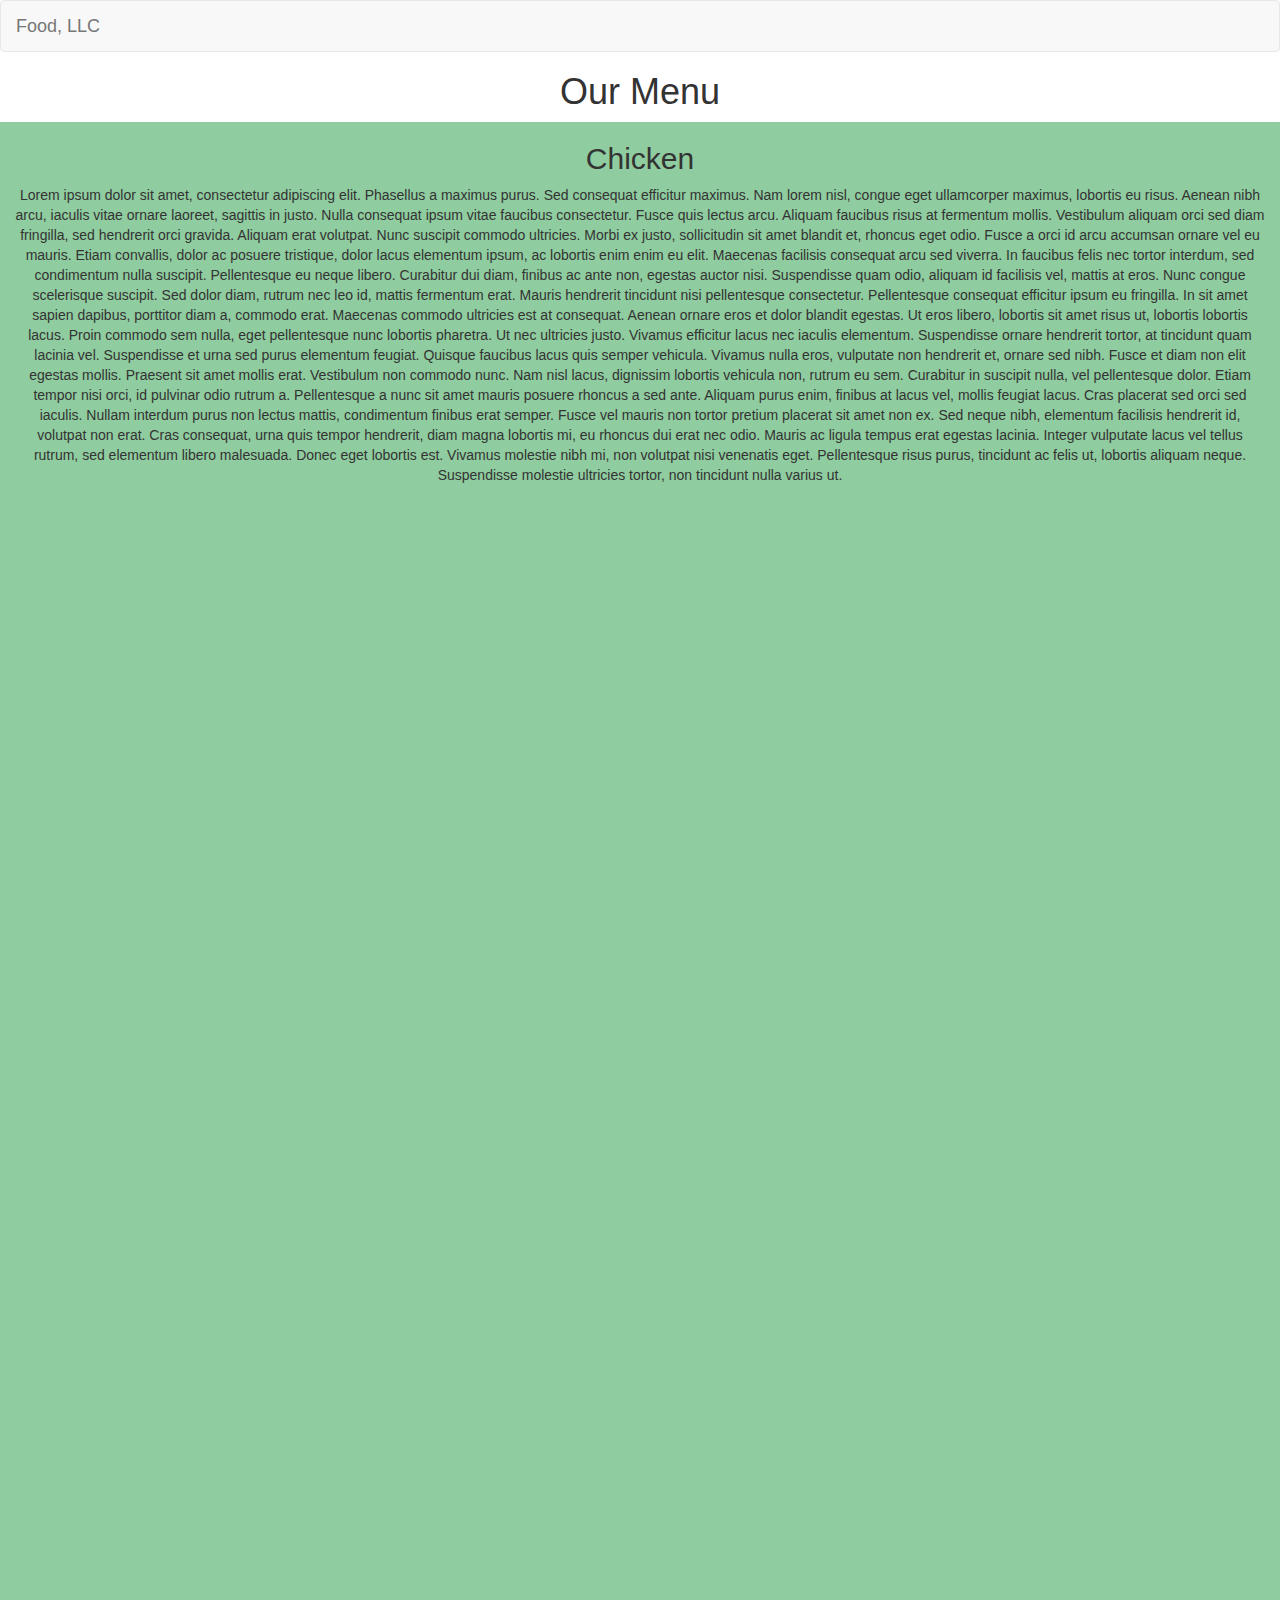
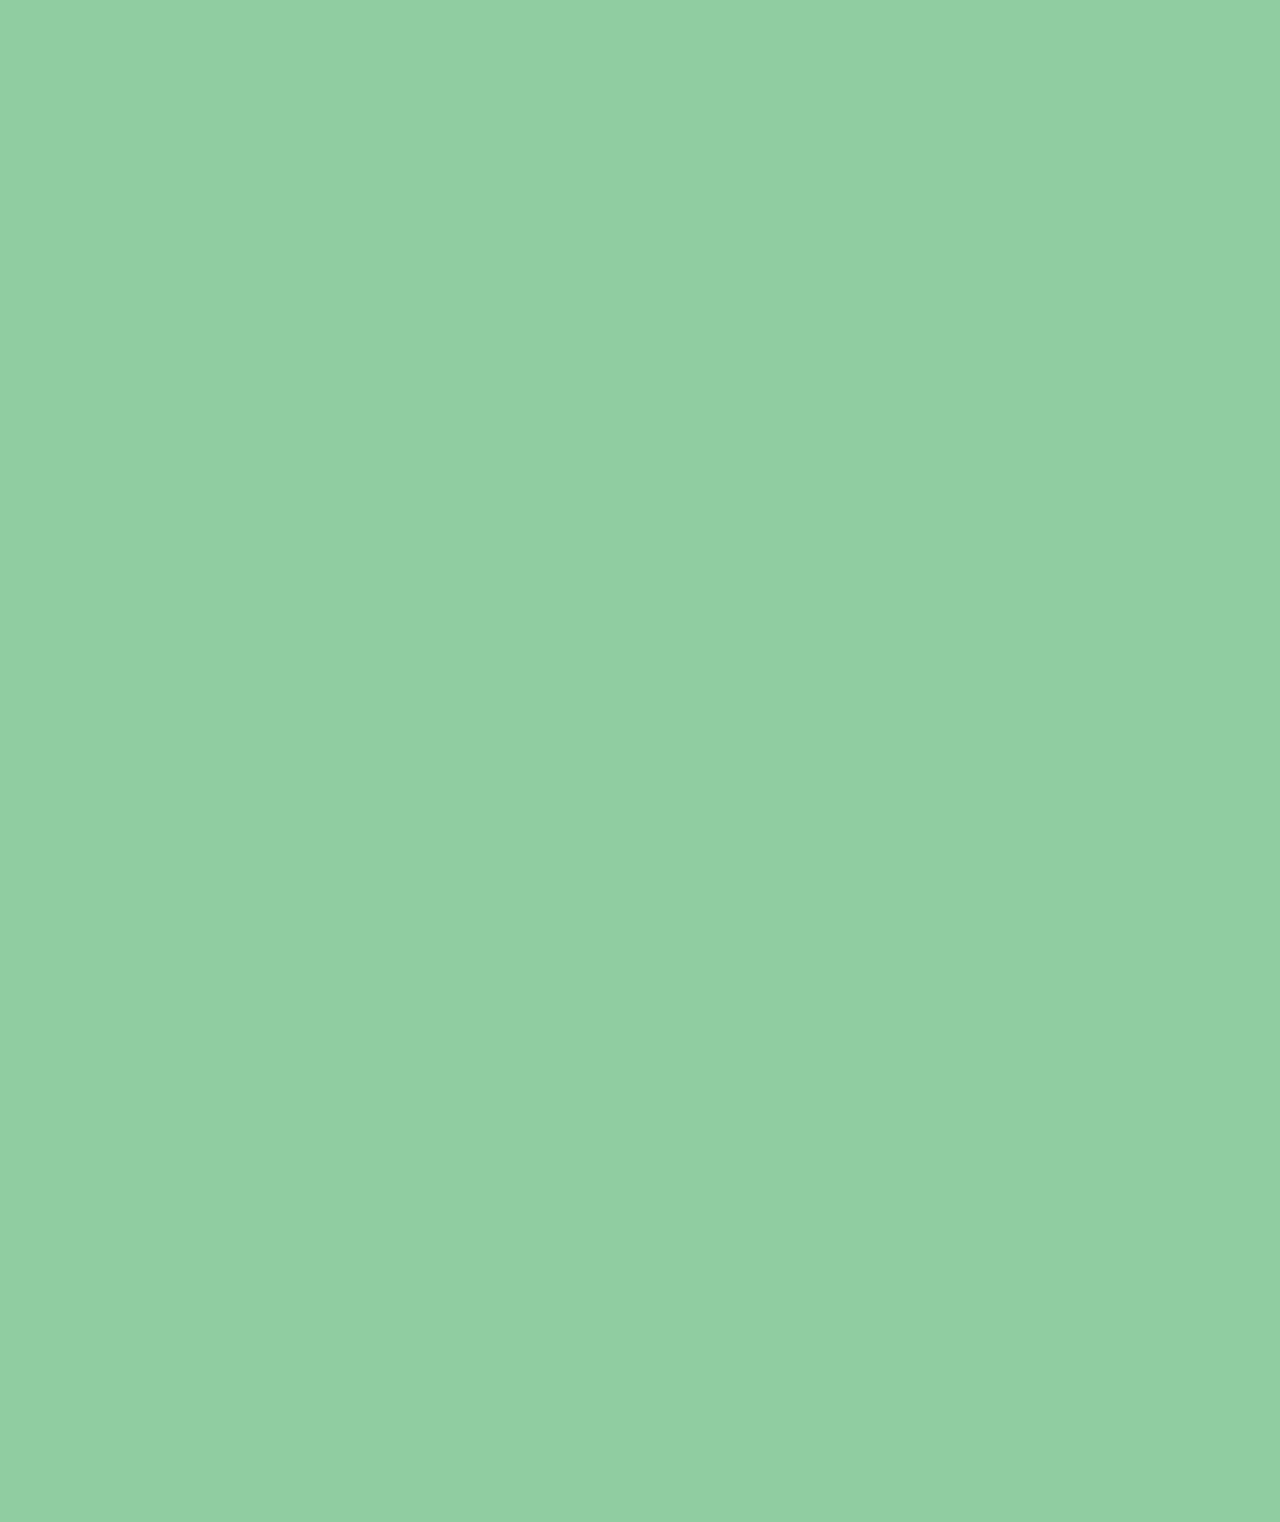
==== module3-solution/index.html @ 6199ef5b "Add solution to assignment 3" ====
<!doctype html>
<html lang="en">
    <head>
        <meta charset="utf-8">
        <meta http-equiv="X-UA-Compatible" content="IE=edge">
        <meta name="viewport" content="width=device-width, initial-scale=1">

        <!-- HTML5 shim and Respond.js for IE8 support of HTML5 elements and media queries -->
        <!-- WARNING: Respond.js doesn't work if you view the page via file:// -->
        <!--[if lt IE 9]>
            <script src="https://oss.maxcdn.com/html5shiv/3.7.2/html5shiv.min.js"></script>
            <script src="https://oss.maxcdn.com/respond/1.4.2/respond.min.js"></script>
        <![endif]-->

        <title>Assignment Solution for Module 3</title>
        <link rel="stylesheet" href="css/bootstrap.min.css">
        <link rel="stylesheet" href="css/styles.css">
    </head>
    <body>

        <nav class="navbar navbar-default">
            <div class="container-fluid">
                <div class="navbar-header">
                    <button type="button" class="navbar-toggle collapsed" data-toggle="collapse" data-target="#collapsable-nav" aria-expanded="false">
                        <span class="sr-only">Toggle navigation</span>
                        <span class="icon-bar"></span>
                        <span class="icon-bar"></span>
                        <span class="icon-bar"></span>
                    </button>
                    <a class="navbar-brand" href="#">
                        Food, LLC
                    </a>
                </div>
            </div>
        <div id="collapsable-nav" class="collapse navbar-collapse">
            <ul id="nav-list" class="nav navbar-nav visible-xs text-center">
                <li>
                    <span>Chicken</span>
                </li>
                <li>
                    <span>Beef</span>
                </li>
                <li>
                    <span>Sushi</span>
                </li>
            </ul><!-- #nav-list -->
        </div><!-- .collapse .navbar-collapse -->


        </nav>

        <h1 class="text-center">Our Menu</h1>

        <div class="container-fluid">
            <div class="row">
                <div id="mytext" class="col-xs-12 text-center">
                    <h2>Chicken</h2>
                     Lorem ipsum dolor sit amet, consectetur adipiscing elit. Phasellus a maximus purus. Sed consequat efficitur maximus. Nam lorem nisl, congue eget ullamcorper maximus, lobortis eu risus. Aenean nibh arcu, iaculis vitae ornare laoreet, sagittis in justo. Nulla consequat ipsum vitae faucibus consectetur. Fusce quis lectus arcu. Aliquam faucibus risus at fermentum mollis. Vestibulum aliquam orci sed diam fringilla, sed hendrerit orci gravida. Aliquam erat volutpat. Nunc suscipit commodo ultricies. Morbi ex justo, sollicitudin sit amet blandit et, rhoncus eget odio. Fusce a orci id arcu accumsan ornare vel eu mauris. Etiam convallis, dolor ac posuere tristique, dolor lacus elementum ipsum, ac lobortis enim enim eu elit. Maecenas facilisis consequat arcu sed viverra.

In faucibus felis nec tortor interdum, sed condimentum nulla suscipit. Pellentesque eu neque libero. Curabitur dui diam, finibus ac ante non, egestas auctor nisi. Suspendisse quam odio, aliquam id facilisis vel, mattis at eros. Nunc congue scelerisque suscipit. Sed dolor diam, rutrum nec leo id, mattis fermentum erat. Mauris hendrerit tincidunt nisi pellentesque consectetur. Pellentesque consequat efficitur ipsum eu fringilla. In sit amet sapien dapibus, porttitor diam a, commodo erat. Maecenas commodo ultricies est at consequat. Aenean ornare eros et dolor blandit egestas. Ut eros libero, lobortis sit amet risus ut, lobortis lobortis lacus. Proin commodo sem nulla, eget pellentesque nunc lobortis pharetra. Ut nec ultricies justo. Vivamus efficitur lacus nec iaculis elementum. Suspendisse ornare hendrerit tortor, at tincidunt quam lacinia vel.

Suspendisse et urna sed purus elementum feugiat. Quisque faucibus lacus quis semper vehicula. Vivamus nulla eros, vulputate non hendrerit et, ornare sed nibh. Fusce et diam non elit egestas mollis. Praesent sit amet mollis erat. Vestibulum non commodo nunc. Nam nisl lacus, dignissim lobortis vehicula non, rutrum eu sem. Curabitur in suscipit nulla, vel pellentesque dolor.

Etiam tempor nisi orci, id pulvinar odio rutrum a. Pellentesque a nunc sit amet mauris posuere rhoncus a sed ante. Aliquam purus enim, finibus at lacus vel, mollis feugiat lacus. Cras placerat sed orci sed iaculis. Nullam interdum purus non lectus mattis, condimentum finibus erat semper. Fusce vel mauris non tortor pretium placerat sit amet non ex. Sed neque nibh, elementum facilisis hendrerit id, volutpat non erat. Cras consequat, urna quis tempor hendrerit, diam magna lobortis mi, eu rhoncus dui erat nec odio. Mauris ac ligula tempus erat egestas lacinia. Integer vulputate lacus vel tellus rutrum, sed elementum libero malesuada. Donec eget lobortis est. Vivamus molestie nibh mi, non volutpat nisi venenatis eget. Pellentesque risus purus, tincidunt ac felis ut, lobortis aliquam neque. Suspendisse molestie ultricies tortor, non tincidunt nulla varius ut. 
                </div>
            </div>
        </div>

        <!-- jQuery (Bootstrap JS plugins depend on it) -->
        <script src="js/jquery-1.11.3.min.js"></script>
        <script src="js/bootstrap.min.js"></script>
        <script src="js/script.js"></script>
    </body>
</html>
---- module3-solution/css/styles.css ----
.navbar-nav {
    width: 100%;
}

.container-fluid {
    width: 100%;
}

.navbar-collapse {
    width: 100%;
    padding-right: 0;
    padding-left: 0;
    margin-right: 0;
    margin-left: 0;
}

.navbar-nav {
    border-top: 1px solid black;
}

.navbar-nav li {
    border: 1px solid black;
    border-top-style: hidden;
    list-style-position: inside;
}

#nav-list {
    background-color: #8fcc9f;
    color: #bb0000;
    width: 100%;
    padding: 0;
    margin: 0;
}

#mytext {
    background-color: #8fcc9f;
    margin-top: 0;
    min-height: 3000px;
}
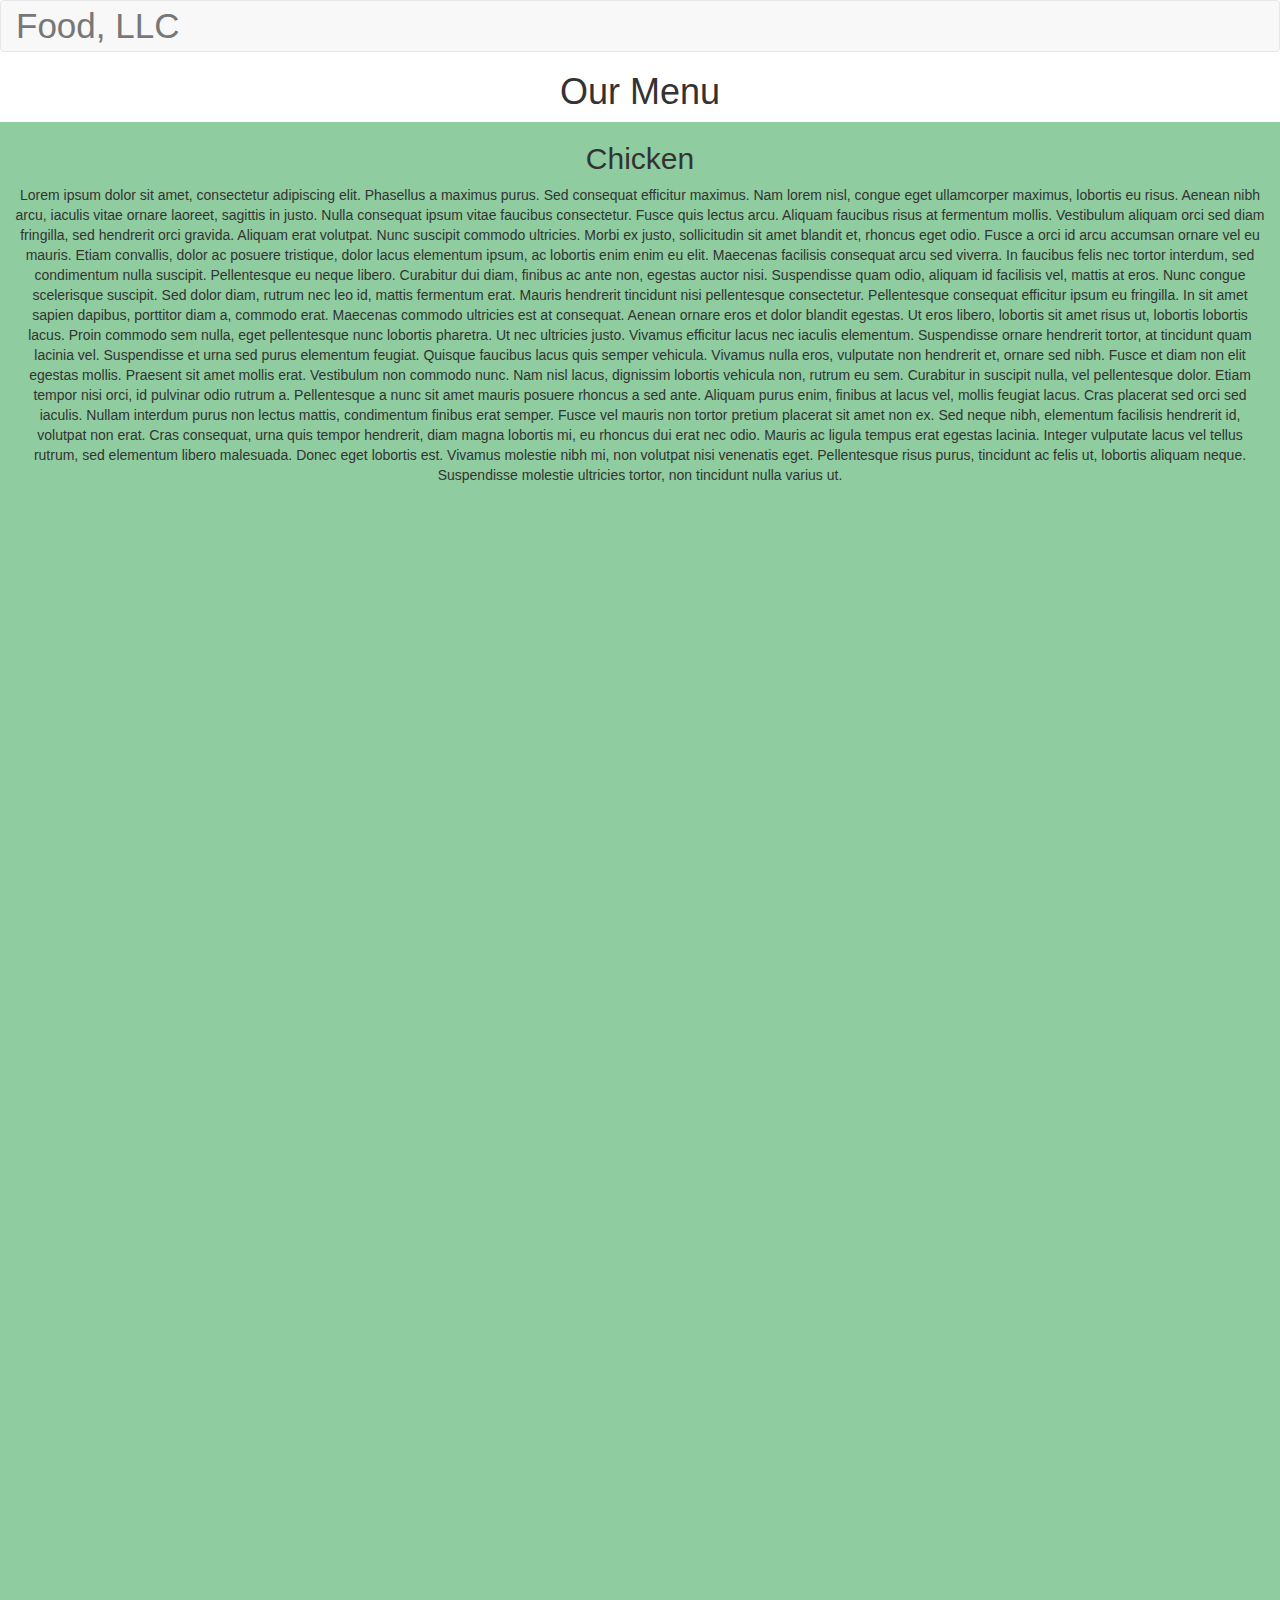
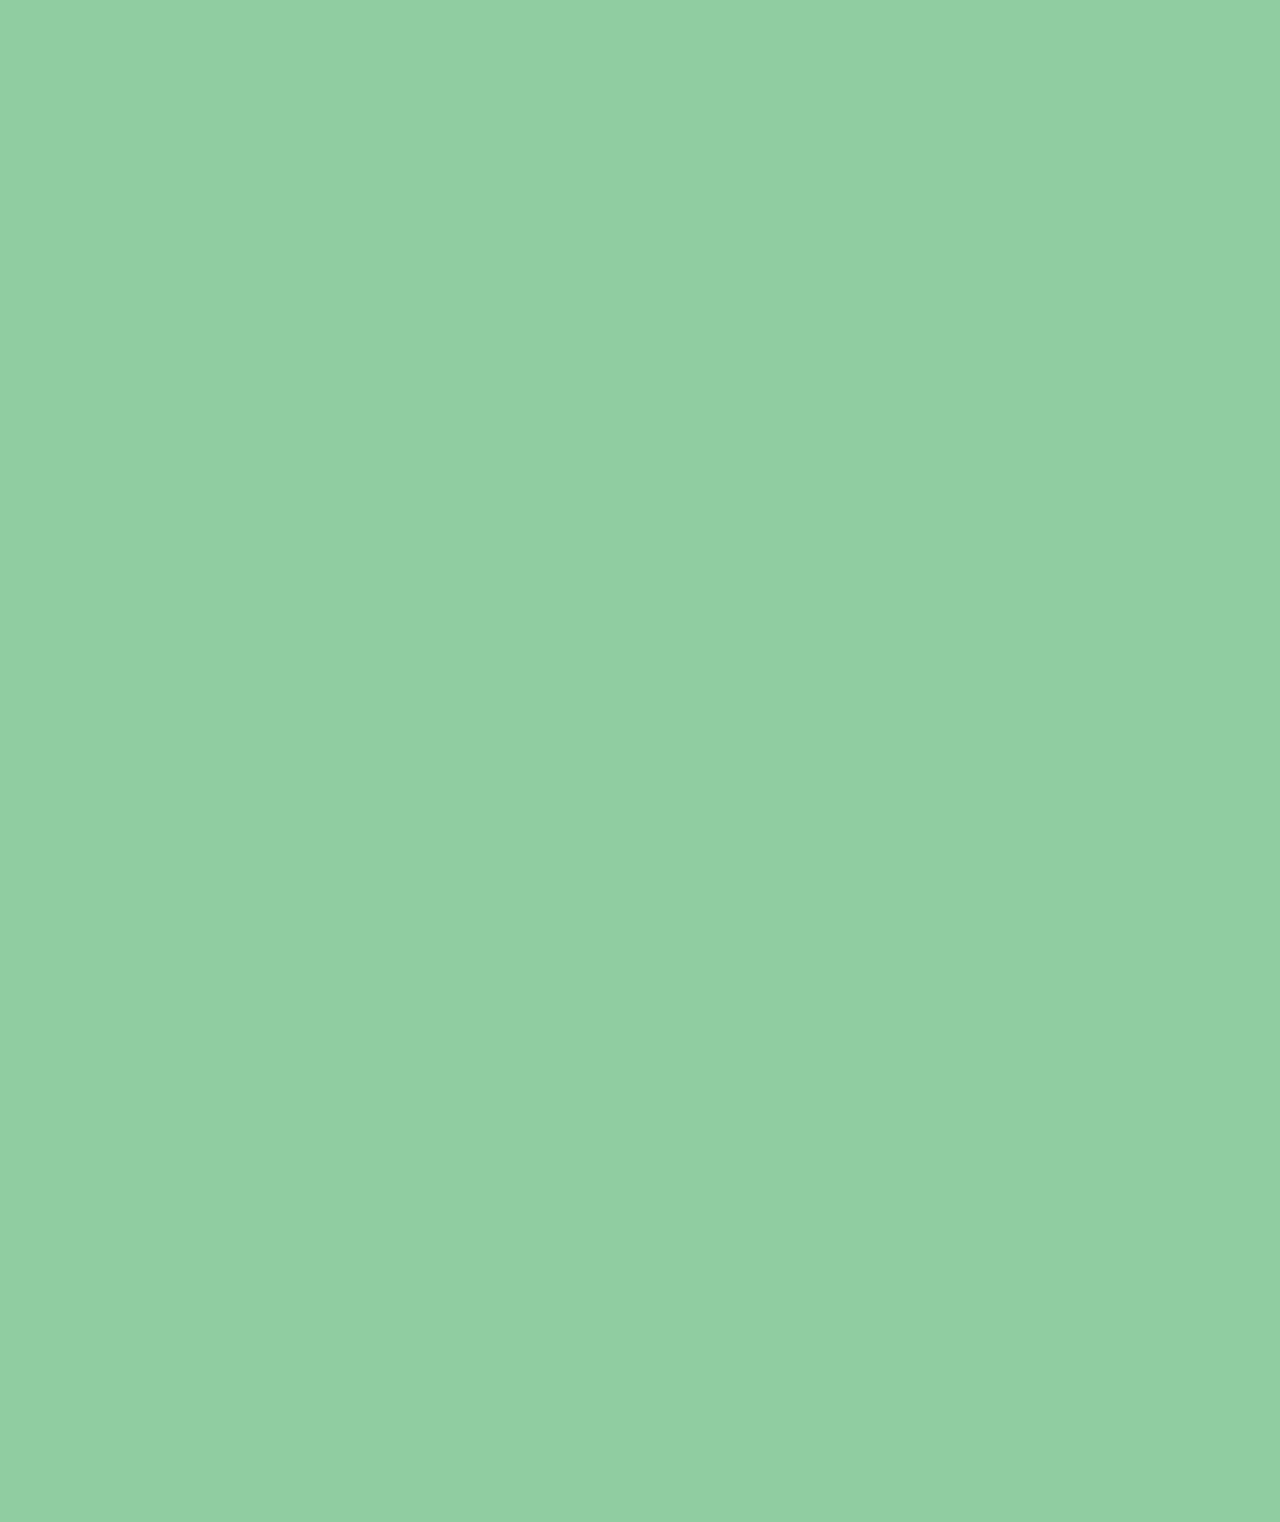
==== commit 0f457a5f: "Removed incorrect CSS class" ====
--- a/module3-solution/index.html
+++ b/module3-solution/index.html
@@ -27,9 +27,9 @@
                         <span class="icon-bar"></span>
                         <span class="icon-bar"></span>
                     </button>
-                    <a class="navbar-brand" href="#">
+                    <div class="navbar-brand">
                         Food, LLC
-                    </a>
+                    </div>
                 </div>
             </div>
         <div id="collapsable-nav" class="collapse navbar-collapse">
--- a/module3-solution/css/styles.css
+++ b/module3-solution/css/styles.css
@@ -1,5 +1,9 @@
 .navbar-nav {
     width: 100%;
+}
+
+.navbar-brand {
+    font-size: 2.5em;
 }
 
 .container-fluid {
